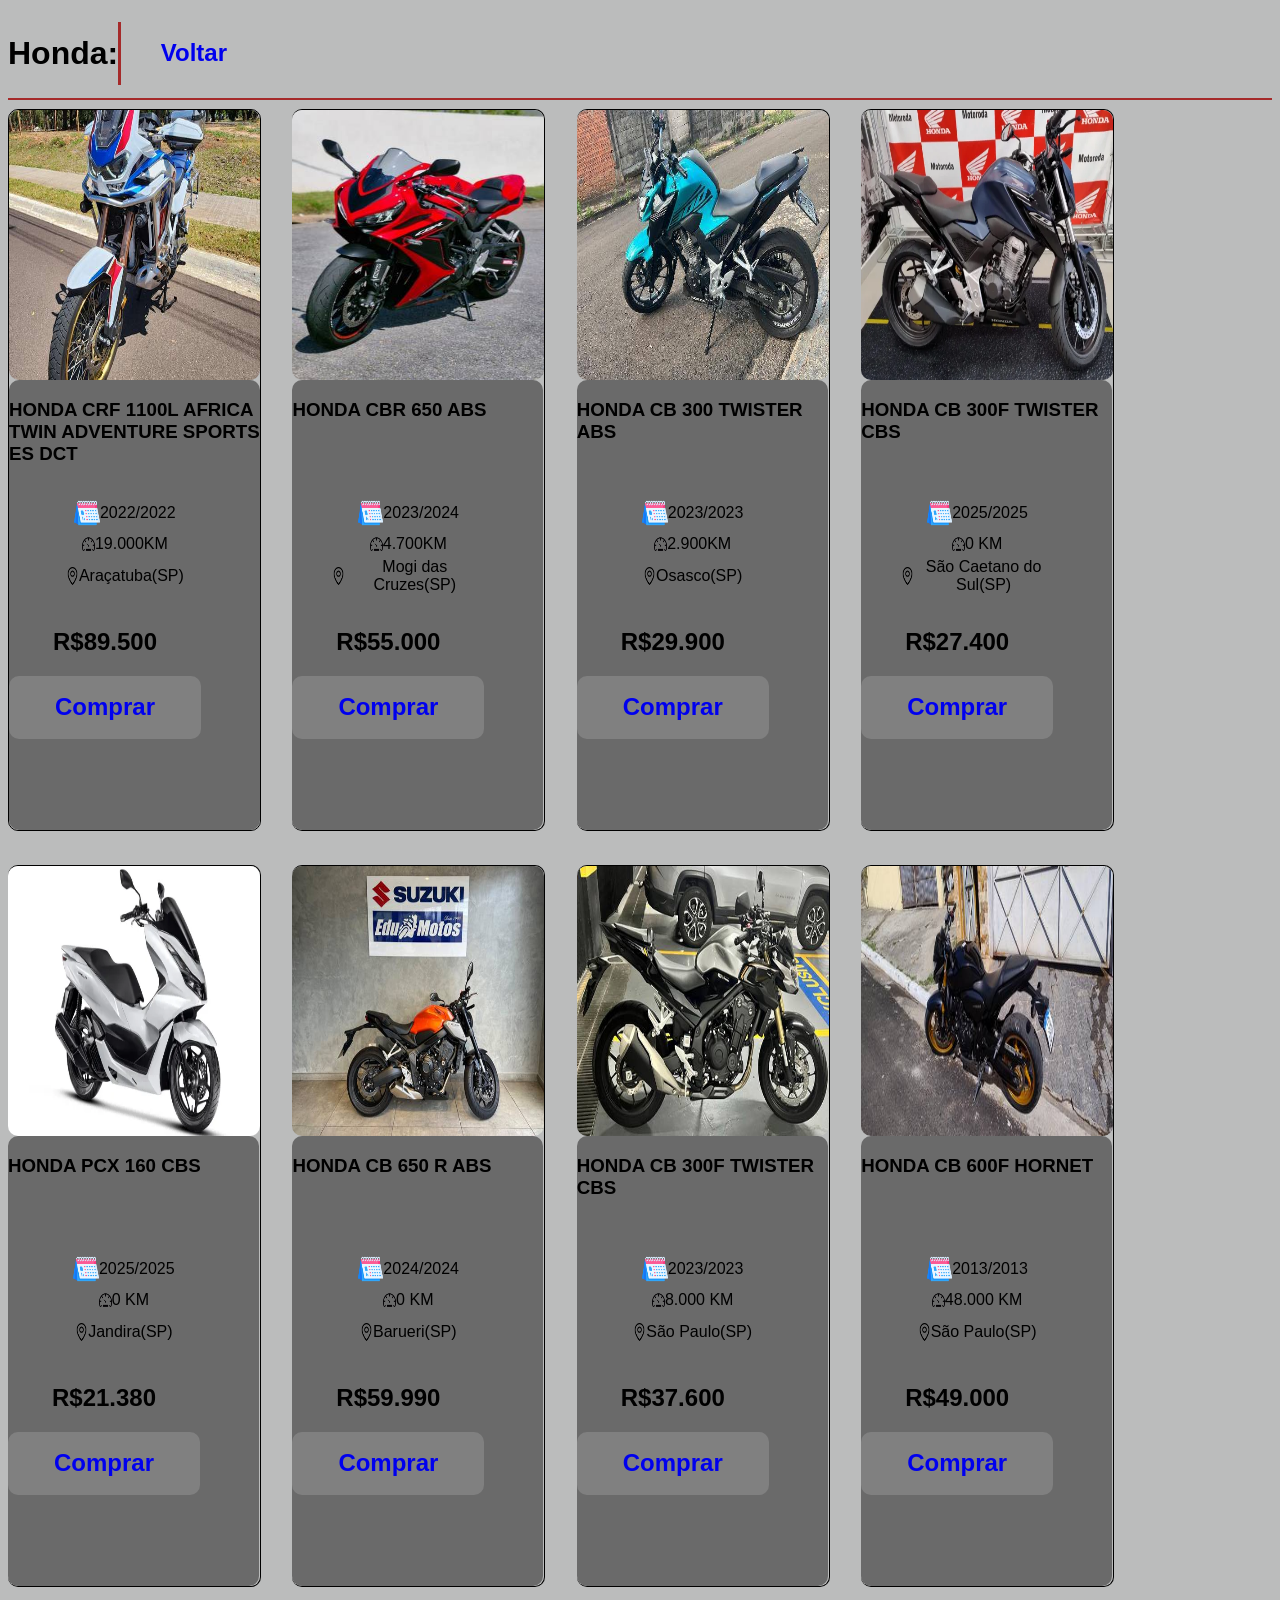
==== honda/index.html @ b101ccfd "siteee" ====
<!DOCTYPE html>
<html lang="pt-br">

<head>
    <meta charset="UTF-8">
    <meta name="viewport" content="width=device-width, initial-scale=1.0">
    <title>Honda</title>
    <link rel="stylesheet" href="honda.css">
</head>

<body>

    <header id="header">

        <h1>Honda:</h1>

        <div id="barrinha"></div>

        <ul>
            <a href="../index.html">
                <h2>Voltar</h2>
            </a>
        </ul>
    </header>
    <div id="espaço"></div>
    <div id="nada"></div>

    <div id="grid">


        <div id="motoA">
            <img src="../images/honda-crf-1100l-africa-twin-adventure-sports-es-dct-wmimagem11463740586.jpg" alt=""
                id="imgmoto">
            <div id="sobre-moto">
                <h3>HONDA CRF 1100L AFRICA TWIN ADVENTURE SPORTS ES DCT</h3>
                <div id="info">
                    <ul>
                        <div id="ano">
                            <img src="../images/2858429.png" alt="" id="foto-calendario" h5>2022/2022</h5>

                        </div>

                        <div id="km">
                            <img src="../images/2204.png" alt="" id="qulometragem" h5>19.000KM</h5>

                        </div>

                        <div id="local">
                            <img src="../images/106121.png" alt="" id="lugar" h5>Araçatuba(SP)</h5>

                        </div>
                    </ul>
                    <h2>R$89.500</h2>
                    <div id="compra">

                        <a href="../" id="comprar">
                            <h2>Comprar</h2>
                        </a>

                    </div>

                </div>

            </div>
        </div>

        <div id="motoB">
            <img src="../images/honda-cbr-650r-abs-WMIMAGEM22144289923.jpg" alt="" id="imgmoto">
            <div id="sobre-moto">
                <h3>HONDA CBR 650 ABS</h3>
                <div id="info">
                    <ul>
                        <div id="ano">
                            <img src="../images/2858429.png" alt="" id="foto-calendario" h5>2023/2024</h5>

                        </div>

                        <div id="km">
                            <img src="../images/2204.png" alt="" id="qulometragem" h5>4.700KM</h5>

                        </div>

                        <div id="local">
                            <img src="../images/106121.png" alt="" id="lugar" h5>Mogi das Cruzes(SP)</h5>

                        </div>
                    </ul>
                    <h2>R$55.000</h2>
                    <div id="compra">

                        <a href="../" id="comprar">
                            <h2>Comprar</h2>
                        </a>

                    </div>

                </div>

            </div>
        </div>

        <div id="motoC">
            <img src="../images/honda-cb-300f-twister-abs-WMIMAGEM16571883797.jpg" alt="" id="imgmoto">
            <div id="sobre-moto">
                <h3>HONDA CB 300 TWISTER ABS</h3>
                <div id="info">
                    <ul>
                        <div id="ano">
                            <img src="../images/2858429.png" alt="" id="foto-calendario" h5>2023/2023</h5>

                        </div>

                        <div id="km">
                            <img src="../images/2204.png" alt="" id="qulometragem" h5>2.900KM</h5>

                        </div>

                        <div id="local">
                            <img src="../images/106121.png" alt="" id="lugar" h5>Osasco(SP)</h5>

                        </div>
                    </ul>
                    <h2>R$29.900</h2>
                    <div id="compra">

                        <a href="../" id="comprar">
                            <h2>Comprar</h2>
                        </a>

                    </div>

                </div>

            </div>
        </div>

        <div id="motoD">
            <img src="../images/honda-cb-300f-twister-cbs-wmimagem12442603531.webp" alt="" id="imgmoto">
            <div id="sobre-moto">
                <h3>HONDA CB 300F TWISTER CBS</h3>
                <div id="info">
                    <ul>
                        <div id="ano">
                            <img src="../images/2858429.png" alt="" id="foto-calendario" h5>2025/2025</h5>

                        </div>

                        <div id="km">
                            <img src="../images/2204.png" alt="" id="qulometragem" h5>0 KM</h5>

                        </div>

                        <div id="local">
                            <img src="../images/106121.png" alt="" id="lugar" h5>São Caetano do Sul(SP)</h5>

                        </div>
                    </ul>
                    <h2>R$27.400</h2>
                    <div id="compra">

                        <a href="../" id="comprar">
                            <h2>Comprar</h2>
                        </a>

                    </div>

                </div>

            </div>
        </div>

        <div id="motoE">
            <img src="../images/honda-pcx-160-cbs-wmimagem19245053714.webp" alt="" id="imgmoto">
            <div id="sobre-moto">
                <h3>HONDA PCX 160 CBS</h3>
                <div id="info">
                    <ul>
                        <div id="ano">
                            <img src="../images/2858429.png" alt="" id="foto-calendario" h5>2025/2025</h5>

                        </div>

                        <div id="km">
                            <img src="../images/2204.png" alt="" id="qulometragem" h5>0 KM</h5>

                        </div>

                        <div id="local">
                            <img src="../images/106121.png" alt="" id="lugar" h5>Jandira(SP)</h5>

                        </div>
                    </ul>
                    <h2>R$21.380</h2>
                    <div id="compra">

                        <a href="../" id="comprar">
                            <h2>Comprar</h2>
                        </a>

                    </div>

                </div>

            </div>
        </div>

        <div id="motoF">
            <img src="../images/hondacb_650_r_abswmimagem17093231831.jpg" alt="" id="imgmoto">
            <div id="sobre-moto">
                <h3>HONDA CB 650 R ABS</h3>
                <div id="info">
                    <ul>
                        <div id="ano">
                            <img src="../images/2858429.png" alt="" id="foto-calendario" h5>2024/2024</h5>

                        </div>

                        <div id="km">
                            <img src="../images/2204.png" alt="" id="qulometragem" h5>0 KM</h5>

                        </div>

                        <div id="local">
                            <img src="../images/106121.png" alt="" id="lugar" h5>Barueri(SP)</h5>

                        </div>
                    </ul>
                    <h2>R$59.990</h2>
                    <div id="compra">

                        <a href="../" id="comprar">
                            <h2>Comprar</h2>
                        </a>

                    </div>

                </div>

            </div>
        </div>

        <div id="motoG">
            <img src="../images/honda-cb-500f-abs-WMIMAGEM20540050349.jpg" alt="" id="imgmoto">
            <div id="sobre-moto">
                <h3>HONDA CB 300F TWISTER CBS</h3>
                <div id="info">
                    <ul>
                        <div id="ano">
                            <img src="../images/2858429.png" alt="" id="foto-calendario" h5>2023/2023</h5>

                        </div>

                        <div id="km">
                            <img src="../images/2204.png" alt="" id="qulometragem" h5>8.000 KM</h5>

                        </div>

                        <div id="local">
                            <img src="../images/106121.png" alt="" id="lugar" h5>São Paulo(SP)</h5>

                        </div>
                    </ul>
                    <h2>R$37.600</h2>
                    <div id="compra">

                        <a href="../" id="comprar">
                            <h2>Comprar</h2>
                        </a>

                    </div>

                </div>

            </div>
        </div>

        <div id="motoH">
            <img src="../images/honda-cb-600f-hornet-WMIMAGEM15422029286.jpg" alt="" id="imgmoto">
            <div id="sobre-moto">
                <h3>HONDA CB 600F HORNET</h3>
                <div id="info">
                    <ul>
                        <div id="ano">
                            <img src="../images/2858429.png" alt="" id="foto-calendario" h5>2013/2013</h5>

                        </div>

                        <div id="km">
                            <img src="../images/2204.png" alt="" id="qulometragem" h5>48.000 KM</h5>

                        </div>

                        <div id="local">
                            <img src="../images/106121.png" alt="" id="lugar" h5>São Paulo(SP)</h5>

                        </div>
                    </ul>
                    <h2>R$49.000</h2>
                    <div id="compra">

                        <a href="../" id="comprar">
                            <h2>Comprar</h2>
                        </a>

                    </div>

                </div>

            </div>
        </div>



    </div>



</body>

</html>
---- honda/honda.css ----
@import url('https://fonts.googleapis.com/css2?family=Arimo:ital,wght@0,400..700;1,400..700&family=Lato:ital,wght@0,100;0,300;0,400;0,700;0,900;1,100;1,300;1,400;1,700;1,900&family=Open+Sans:ital,wght@0,300..800;1,300..800&family=Roboto:ital,wght@0,100..900;1,100..900&display=swap');

body {
    font-family: Verdana, Geneva, Tahoma, sans-serif;
    background-color: rgb(187, 188, 188);
}

#header {
    display: flex;
    height: 10vh;
    align-items: center;
}

#barrinha {
    display: flex;
    width: 0.2vw;
    background-color: brown;
    height: 7vh;
}

#espaço {
    display: flex;
    height: 0.2vh;
    background-color: brown;
}

#nada {
    display: flex;
    height: 1vh;
}

#grid {
    display: grid;
    height: 300vh;
    grid-template-columns: 20% 2.5% 20% 2.5% 20% 2.5% 20% 2.5% 20%;
    grid-template-rows: 28% 28% 28% 28% 28%;
}

#motoA {
    grid-column-start: 1;
    display: flex;
    height: 80vh;
    flex-direction: column;
    border-radius: 10px;
    border: 1px solid;
}

#motoB {
    grid-column-start: 3;
    display: flex;
    height: 80vh;
    flex-direction: column;
    border-radius: 10px;
    border: 1px solid;
    border-left: 10px;
}

#motoC {
    grid-column-start: 5;
    display: flex;
    height: 80vh;
    flex-direction: column;
    border-radius: 10px;
    border: 1px solid;
    border-left: 10px;
}

#motoD {
    grid-column-start: 7;
    display: flex;
    height: 80vh;
    flex-direction: column;
    border-radius: 10px;
    border: 1px solid;
    border-left: 10px;
}

#motoE {
    grid-row-start: 2;
    display: flex;
    height: 80vh;
    flex-direction: column;
    border-radius: 10px;
    border: 1px solid;
    border-left: 10px;
}

#motoF {
    grid-row-start: 2;
    grid-column-start: 3;
    display: flex;
    height: 80vh;
    flex-direction: column;
    border-radius: 10px;
    border: 1px solid;
    border-left: 10px;
}

#motoG {
    grid-row-start: 2;
    grid-column-start: 5;
    display: flex;
    height: 80vh;
    flex-direction: column;
    border-radius: 10px;
    border: 1px solid;
    border-left: 10px;
}
#motoH {
    grid-row-start: 2;
    grid-column-start: 7;
    display: flex;
    height: 80vh;
    flex-direction: column;
    border-radius: 10px;
    border: 1px solid;
    border-left: 10px;
}


#imgmoto {
    display: flex;
    border-radius: 10px;
    height: 30vh;

}

#sobre-moto {
    display: flex;
    height: 50vh;
    width: 19.6vw;
    background-color: rgb(106, 106, 106);
    flex-direction: column;
    border-radius: 10px;
}

#foto-calendario {
    display: flex;
    height: 4vh;
    width: 2vw;
}

#info {
    display: flex;
    height: 16vh;
    width: 15vw;
    flex-direction: column;
    align-items: center;
    text-align: center; 
}

#qulometragem {
    display: flex;
    height: 2vh;
    width: 1vw;
}

#lugar {
    display: flex;
    height: 2vh;
    width: 1vw; 
    flex-direction: column;
}


#ano {
    display: flex;
    justify-content: center;
    align-items: center;
    height: 3.5vh;
}

#km {
    display: flex;
    justify-content: center;
    align-items: center;
    height: 3.5vh;
}

#local {
    display: flex;
    justify-content: center;
    align-items: center;
    height: 3.5vh;
}

#local h5 {
    width: 15vw;
}

#comprar {
    display: flex;
    background-color: grey;
    width: 15vw;
    height: 7vh;
    align-items: center;
    justify-content: center;
    border-radius: 10px;
    
}

a {
    text-decoration: none;
}

#sobre-moto h3 {
    display: flex;
    height: 5vw;
}

#compra {
    display: flex;
    align-items: center;
    width: 15vw;
    justify-content: center;
}
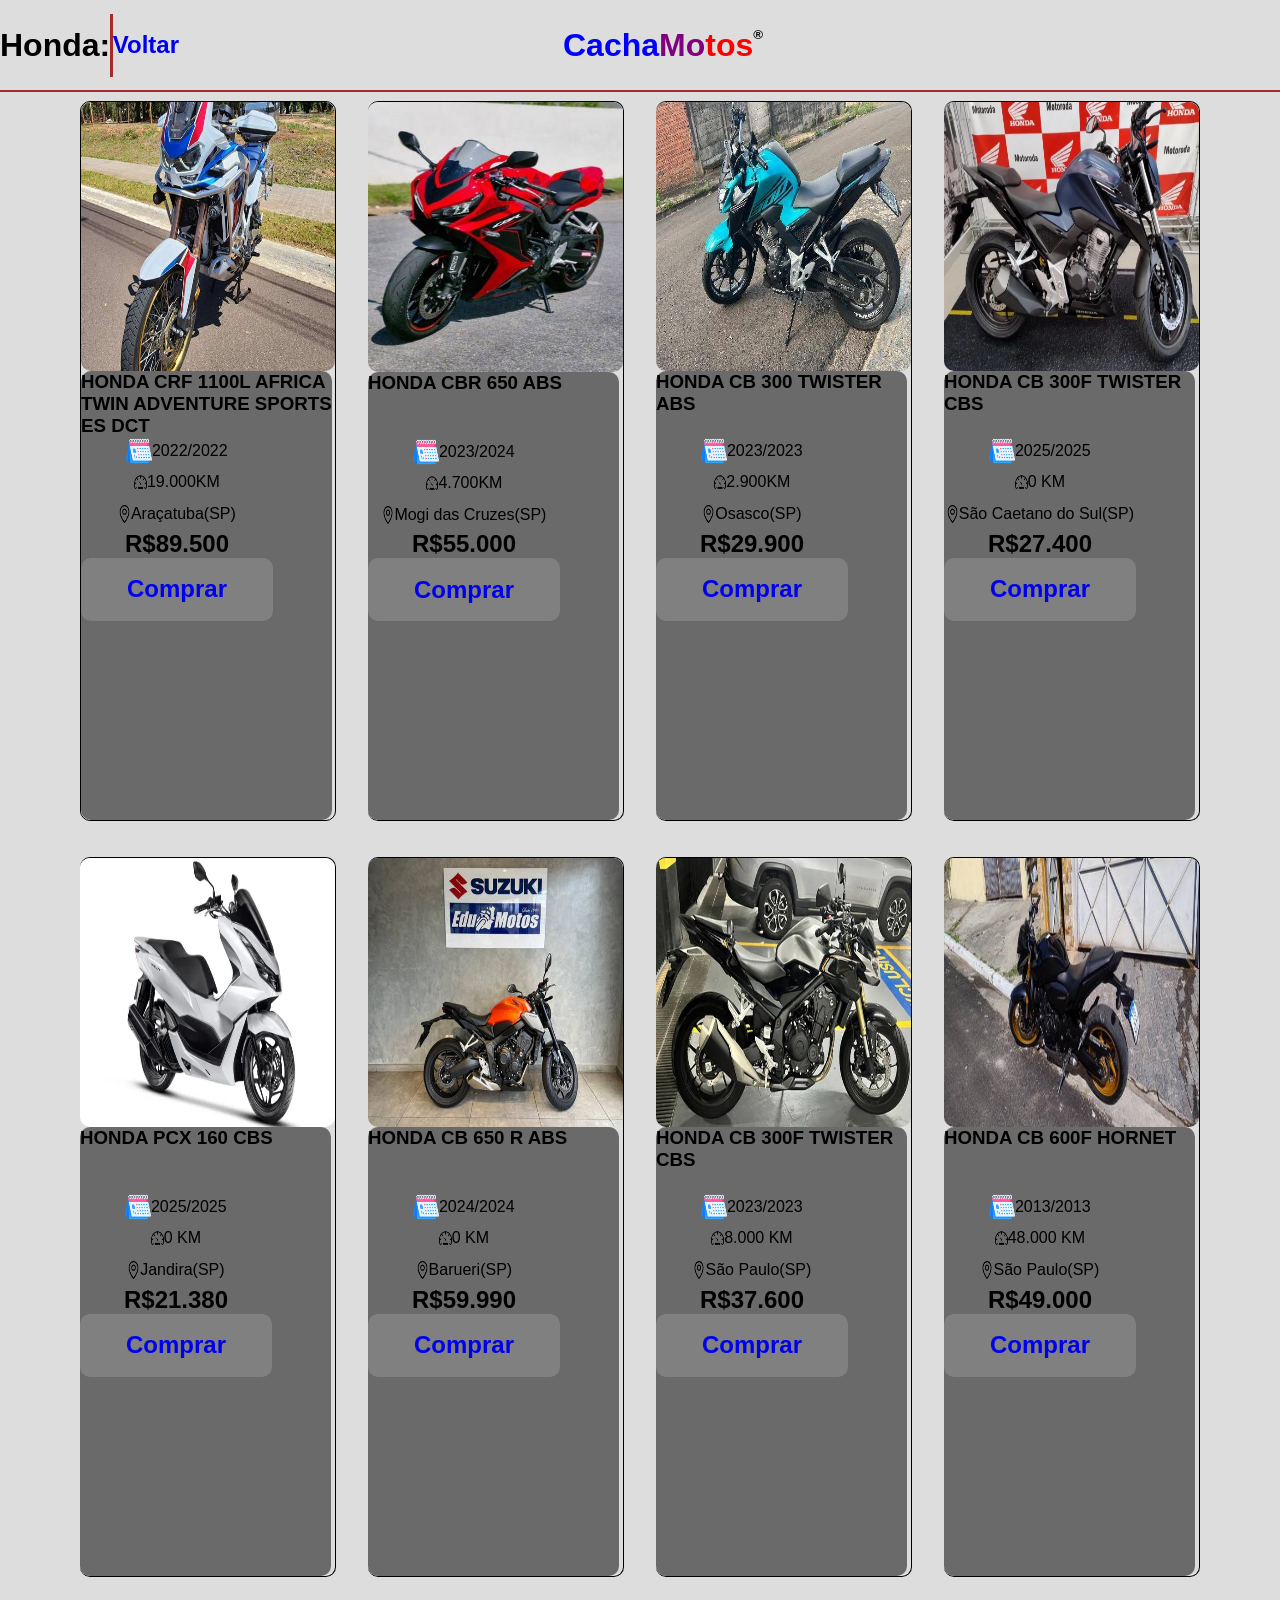
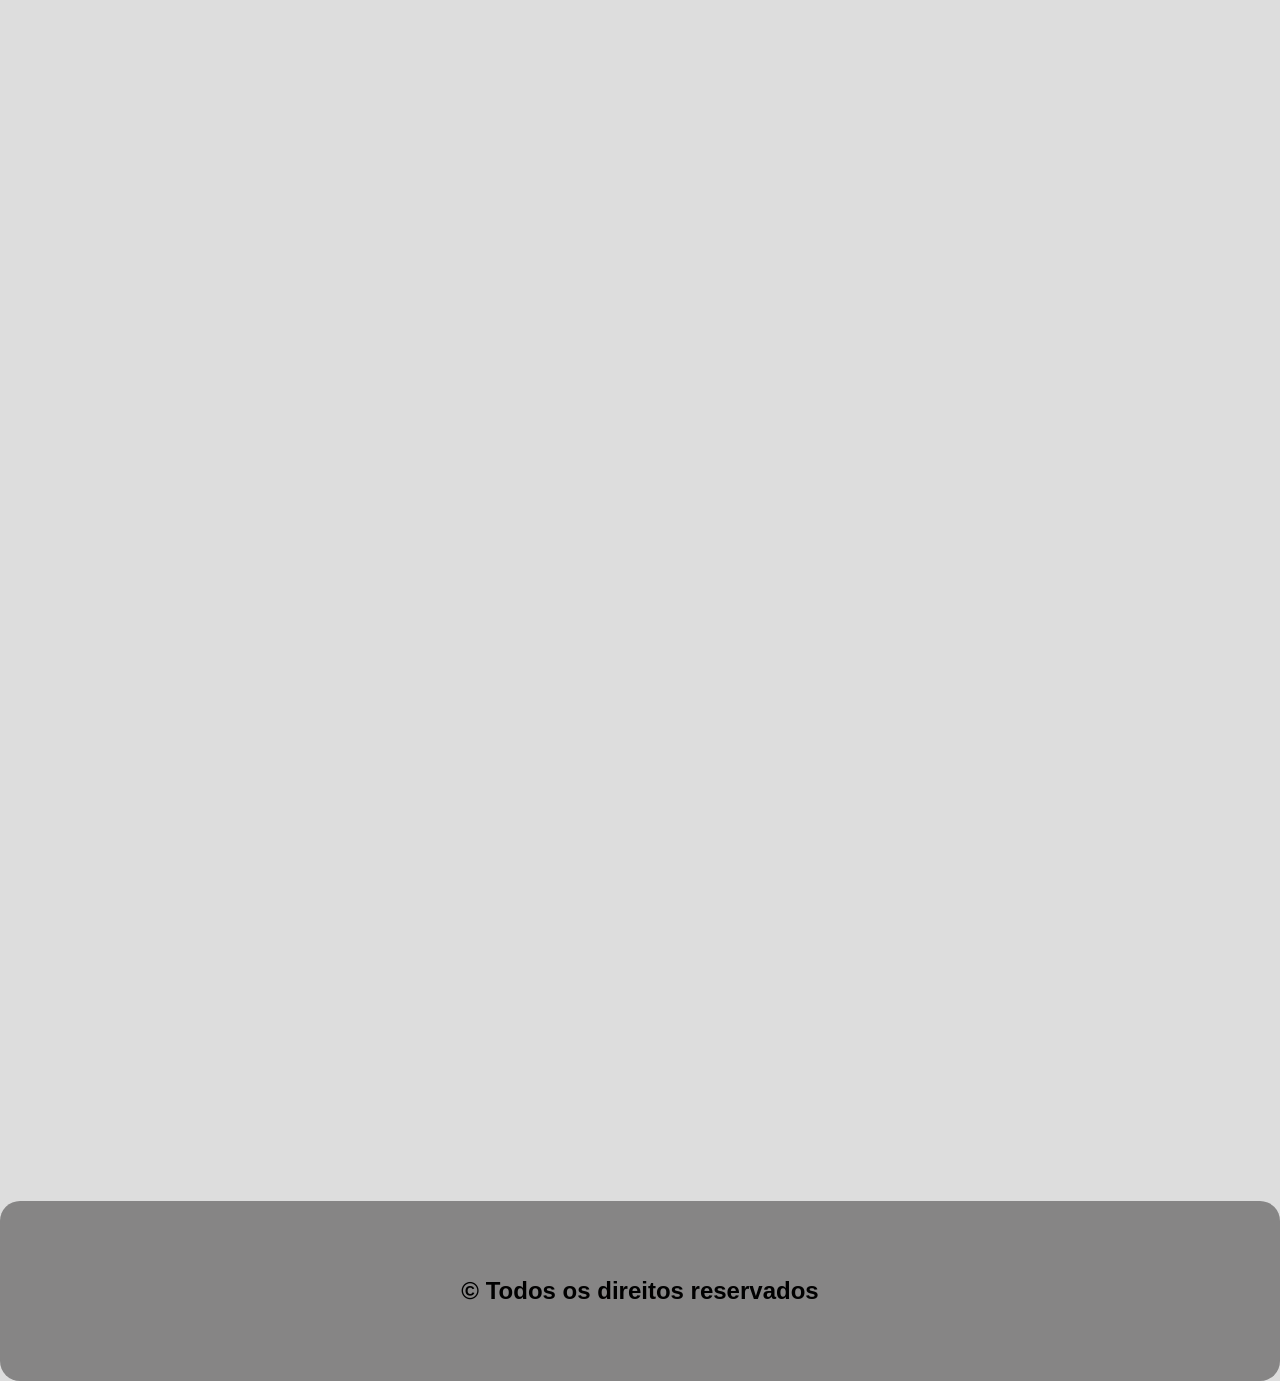
==== commit 1b6abb09: "melhor :)" ====
--- a/honda/index.html
+++ b/honda/index.html
@@ -4,8 +4,9 @@
 <head>
     <meta charset="UTF-8">
     <meta name="viewport" content="width=device-width, initial-scale=1.0">
-    <title>Honda</title>
+    <title>CachaMotos</title>
     <link rel="stylesheet" href="honda.css">
+    <link rel="shortcut icon" href="../images/453537.png" type="image/x-icon">
 </head>
 
 <body>
@@ -21,6 +22,15 @@
                 <h2>Voltar</h2>
             </a>
         </ul>
+        <div id="jjj"></div>
+
+        <div id="nome-loja">
+            <h1 id="azul">Cacha</h1>
+            <h1 id="roxo">Mo</h1>
+            <h1 id="vermelho">tos</h1>
+            <h5>&reg;</h5>
+
+        </div>
     </header>
     <div id="espaço"></div>
     <div id="nada"></div>
@@ -193,9 +203,8 @@
                     <h2>R$21.380</h2>
                     <div id="compra">
 
-                        <a href="../" id="comprar">
-                            <h2>Comprar</h2>
-                        </a>
+                        <a href="../" id="comprar"><h2>Comprar</h2></a>
+                        
 
                     </div>
 
@@ -313,7 +322,11 @@
 
     </div>
 
-
+    <div id="rodape">
+
+        <h2>&copy; Todos os direitos reservados</h2>
+
+    </div>
 
 </body>
 
--- a/honda/honda.css
+++ b/honda/honda.css
@@ -1,8 +1,14 @@
 @import url('https://fonts.googleapis.com/css2?family=Arimo:ital,wght@0,400..700;1,400..700&family=Lato:ital,wght@0,100;0,300;0,400;0,700;0,900;1,100;1,300;1,400;1,700;1,900&family=Open+Sans:ital,wght@0,300..800;1,300..800&family=Roboto:ital,wght@0,100..900;1,100..900&display=swap');
+
+* {
+    margin: 0;
+    padding: 0;
+    box-sizing: border-box;
+}
 
 body {
     font-family: Verdana, Geneva, Tahoma, sans-serif;
-    background-color: rgb(187, 188, 188);
+    background-color: rgb(221, 221, 221);
 }
 
 #header {
@@ -32,8 +38,9 @@
 #grid {
     display: grid;
     height: 300vh;
-    grid-template-columns: 20% 2.5% 20% 2.5% 20% 2.5% 20% 2.5% 20%;
+    grid-template-columns: 20% 2.5% 20% 2.5% 20% 2.5% 20%;
     grid-template-rows: 28% 28% 28% 28% 28%;
+    justify-content: center;
 }
 
 #motoA {
@@ -213,4 +220,30 @@
     align-items: center;
     width: 15vw;
     justify-content: center;
+}
+
+#nome-loja{
+    display: flex;
+    flex-direction: row;
+}
+#azul{
+    color: blue;
+}
+#roxo{
+    color: purple;
+}
+#vermelho {
+    color: red;
+}
+#jjj{
+    display: flex;
+    width: 30vw;
+}
+#rodape{
+    display: flex;
+    background-color: rgb(134, 133, 133);
+    height: 20vh;
+    justify-content: center;
+    align-items: center;
+    border-radius: 20px;
 }
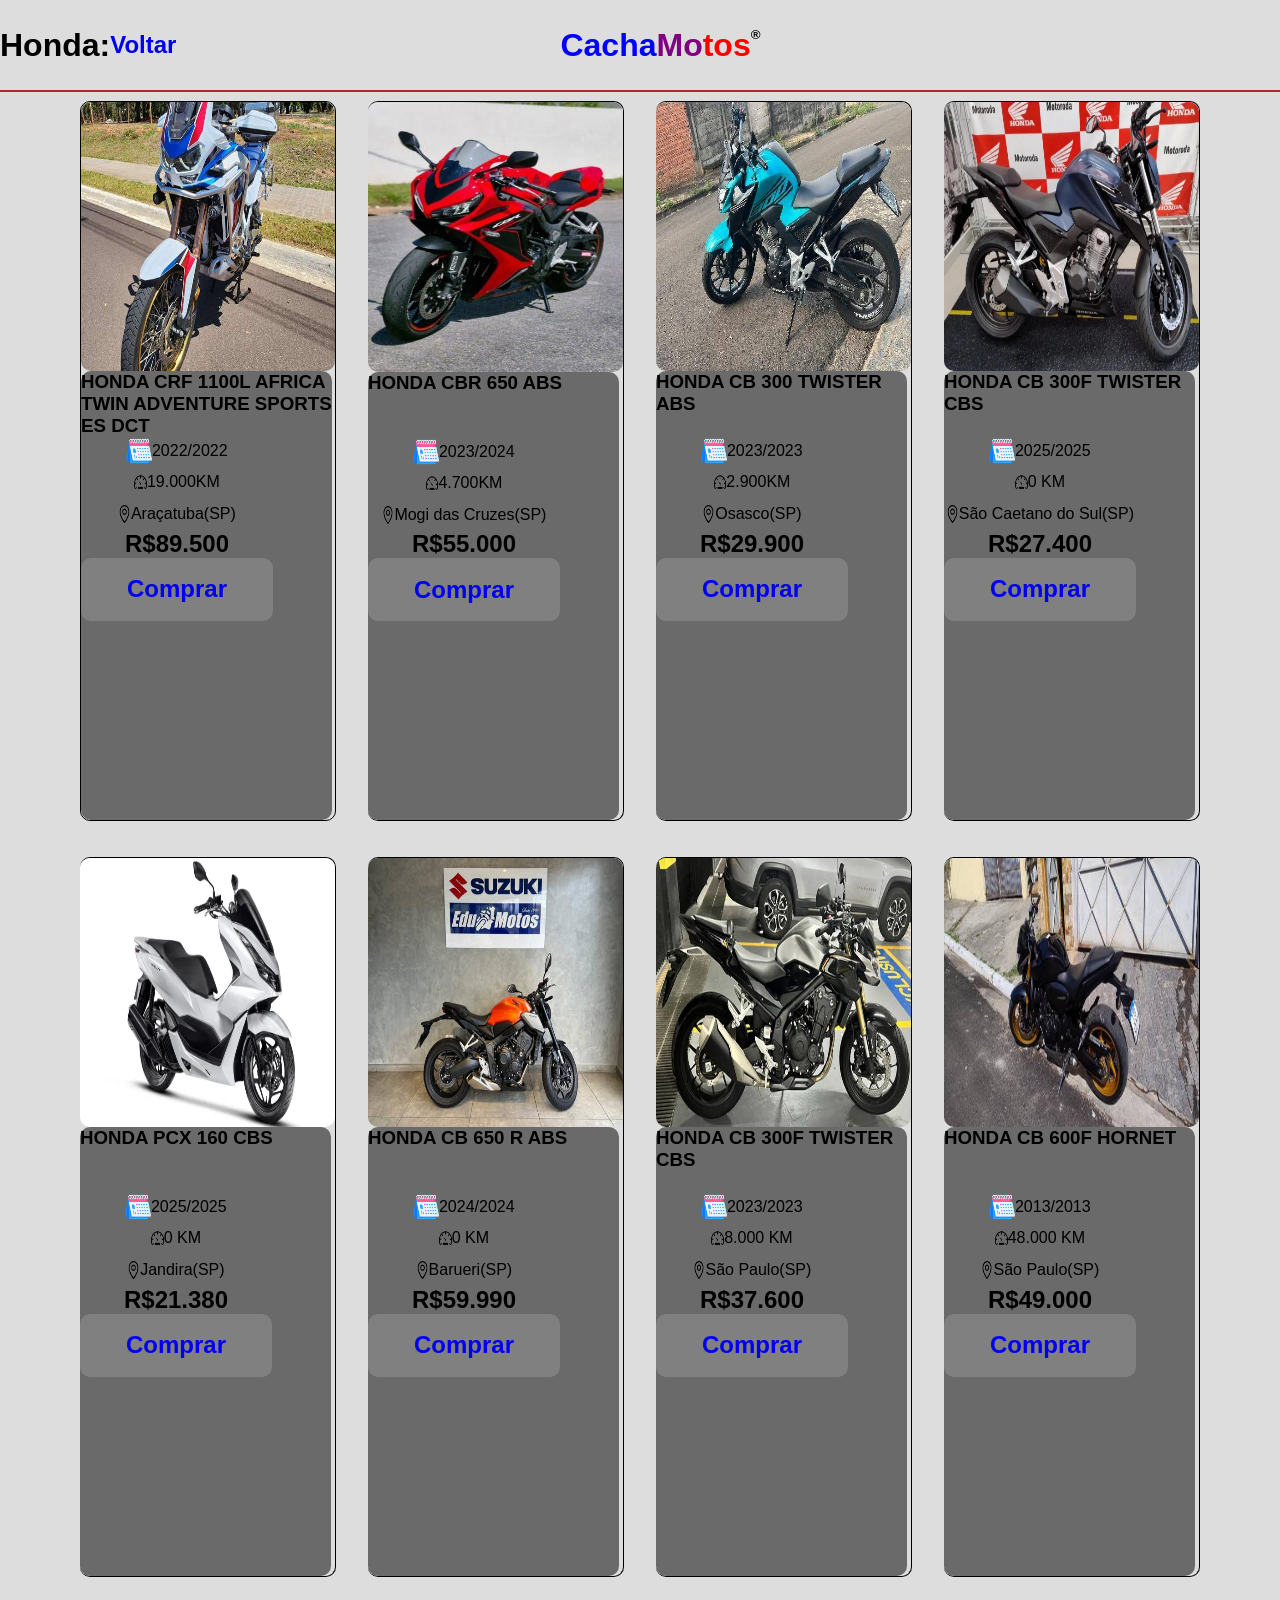
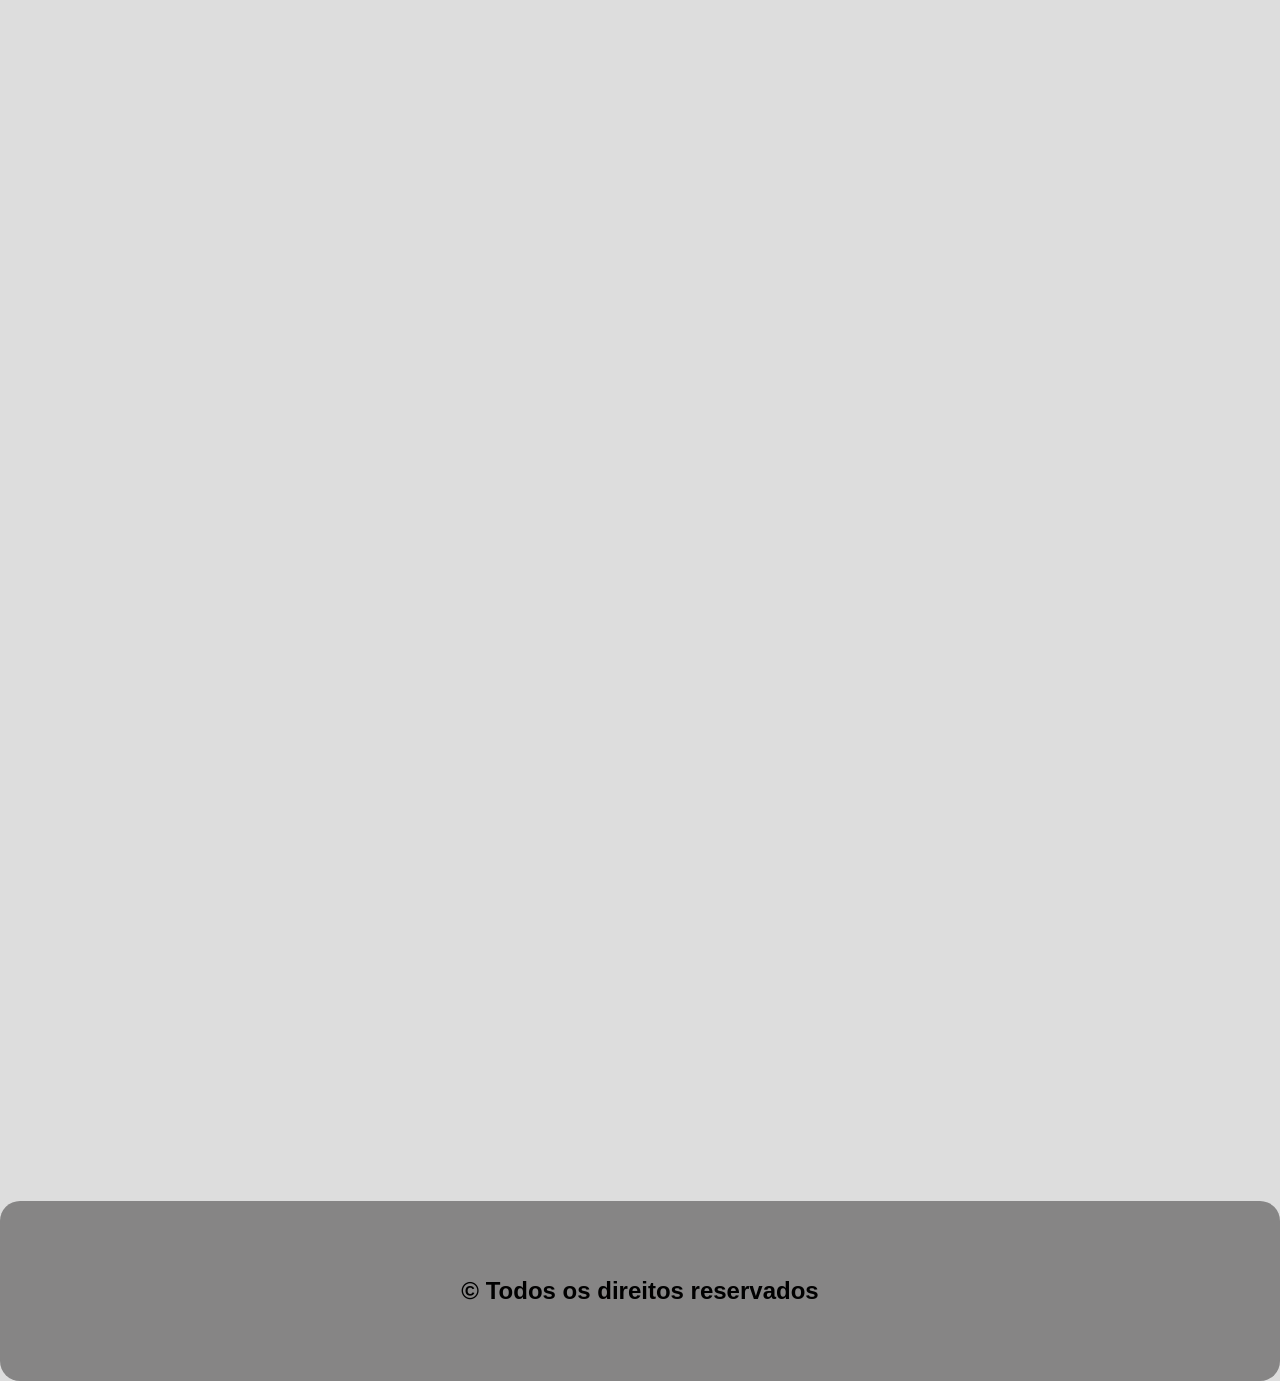
==== commit c4688af6: "siteeeee" ====
--- a/honda/index.html
+++ b/honda/index.html
@@ -15,7 +15,7 @@
 
         <h1>Honda:</h1>
 
-        <div id="barrinha"></div>
+        
 
         <ul>
             <a href="../index.html">
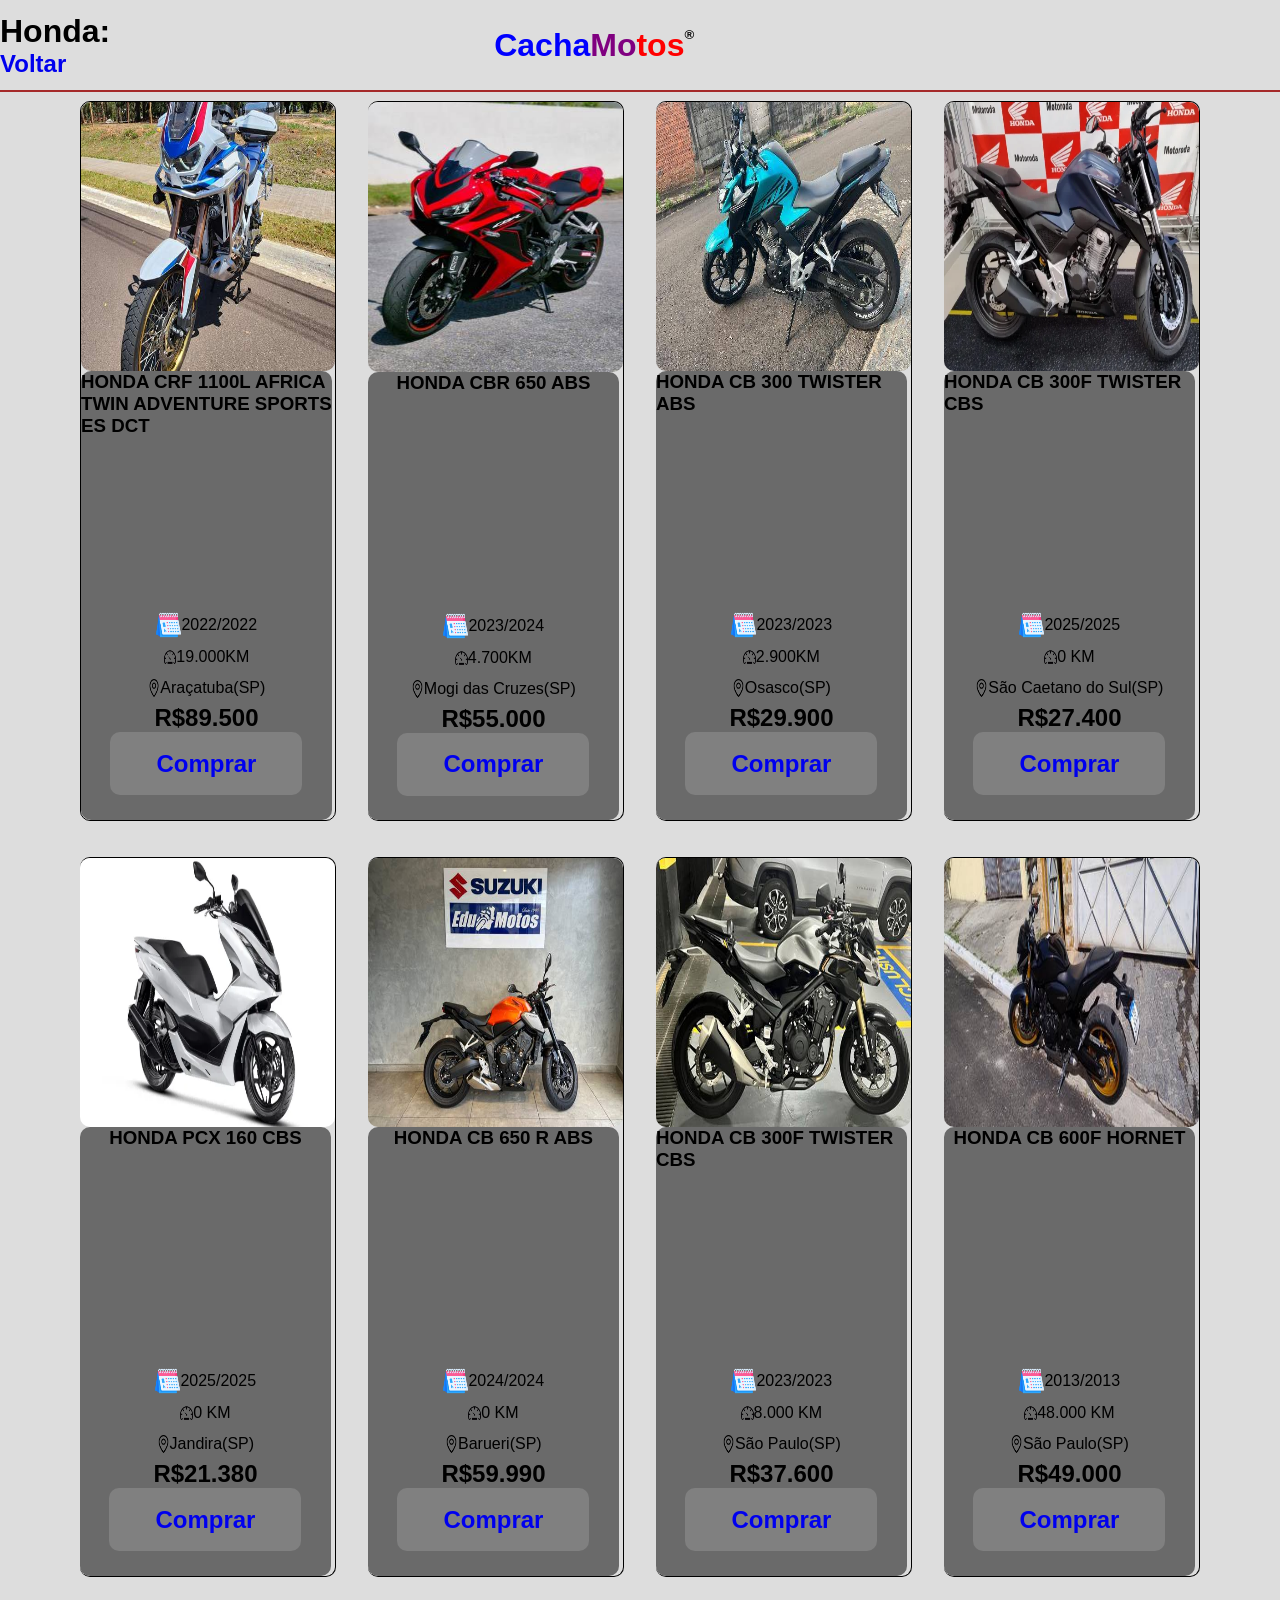
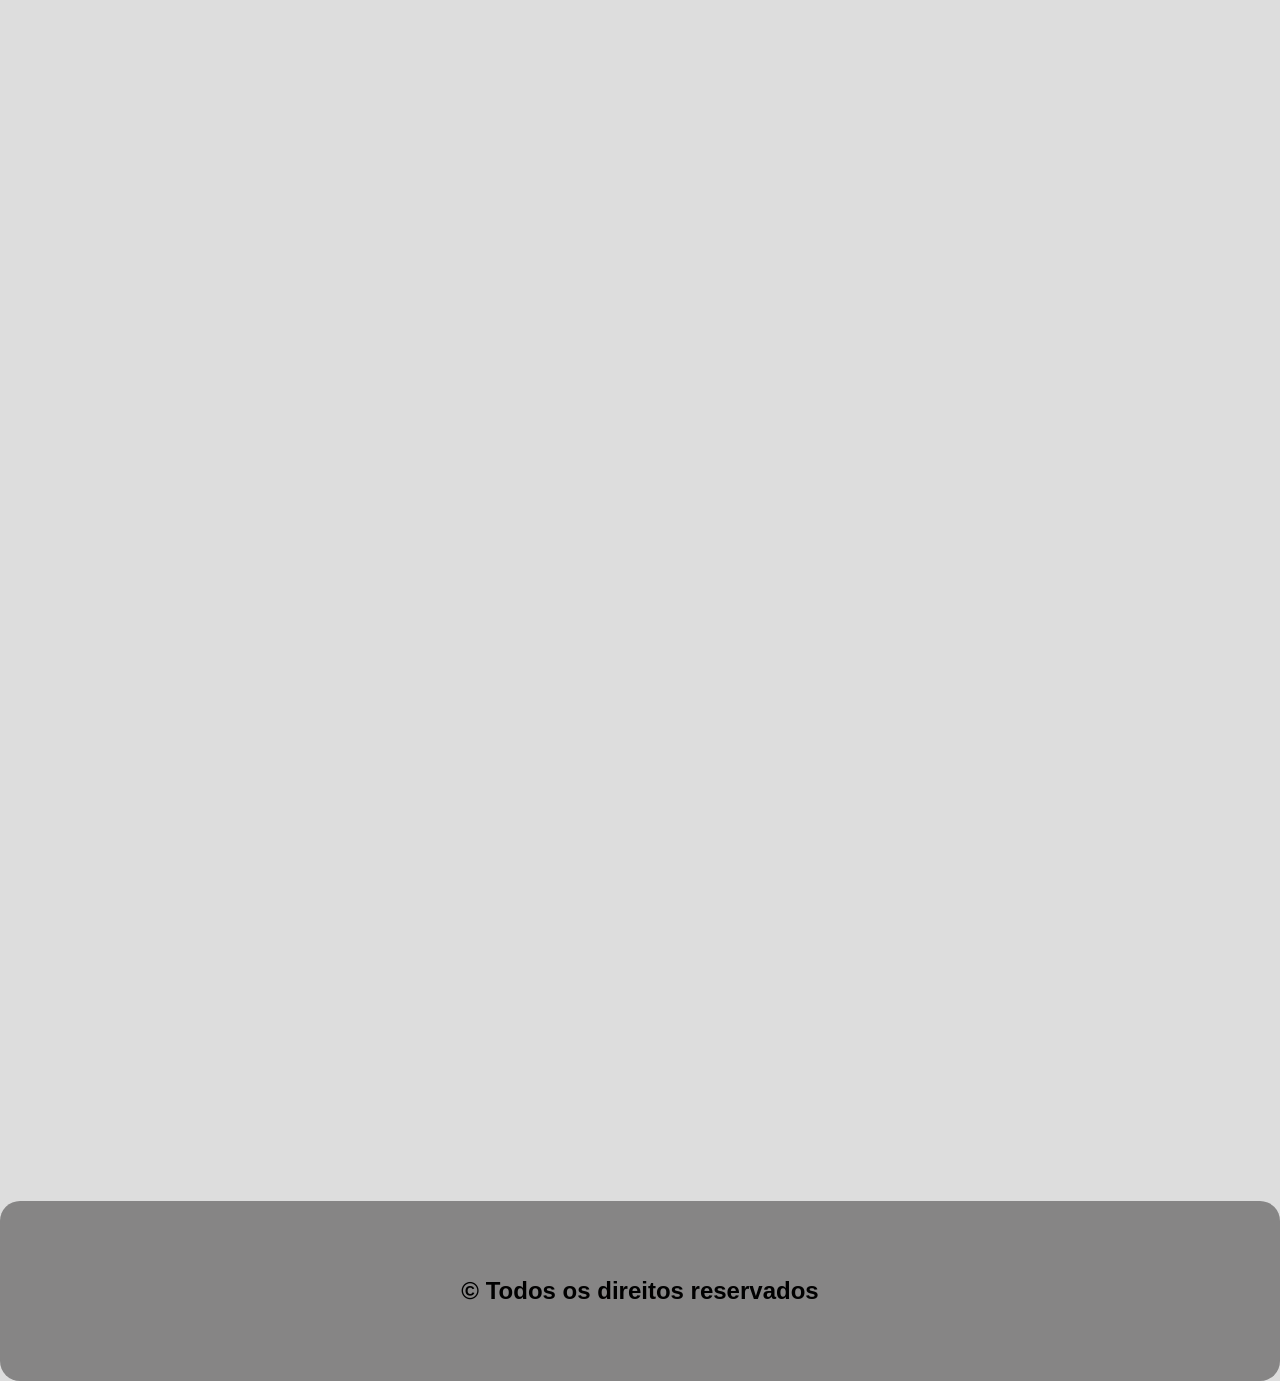
==== commit 930e1711: "atualização 13.11.25.09.40" ====
--- a/honda/index.html
+++ b/honda/index.html
@@ -12,16 +12,15 @@
 <body>
 
     <header id="header">
-
+        <div id="HV">
         <h1>Honda:</h1>
-
-        
 
         <ul>
             <a href="../index.html">
                 <h2>Voltar</h2>
             </a>
         </ul>
+        </div>
         <div id="jjj"></div>
 
         <div id="nome-loja">
@@ -63,7 +62,7 @@
                     <h2>R$89.500</h2>
                     <div id="compra">
 
-                        <a href="../" id="comprar">
+                        <a href="../login/fazer_login.html" id="comprar">
                             <h2>Comprar</h2>
                         </a>
 
@@ -98,7 +97,7 @@
                     <h2>R$55.000</h2>
                     <div id="compra">
 
-                        <a href="../" id="comprar">
+                        <a href="../login/fazer_login.html" id="comprar">
                             <h2>Comprar</h2>
                         </a>
 
@@ -133,7 +132,7 @@
                     <h2>R$29.900</h2>
                     <div id="compra">
 
-                        <a href="../" id="comprar">
+                        <a href="../login/fazer_login.html" id="comprar">
                             <h2>Comprar</h2>
                         </a>
 
@@ -168,7 +167,7 @@
                     <h2>R$27.400</h2>
                     <div id="compra">
 
-                        <a href="../" id="comprar">
+                        <a href="../login/fazer_login.html" id="comprar">
                             <h2>Comprar</h2>
                         </a>
 
@@ -203,8 +202,10 @@
                     <h2>R$21.380</h2>
                     <div id="compra">
 
-                        <a href="../" id="comprar"><h2>Comprar</h2></a>
-                        
+                        <a href="../login/fazer_login.html" id="comprar">
+                            <h2>Comprar</h2>
+                        </a>
+
 
                     </div>
 
@@ -237,7 +238,7 @@
                     <h2>R$59.990</h2>
                     <div id="compra">
 
-                        <a href="../" id="comprar">
+                        <a href="../login/fazer_login.html" id="comprar">
                             <h2>Comprar</h2>
                         </a>
 
@@ -272,7 +273,7 @@
                     <h2>R$37.600</h2>
                     <div id="compra">
 
-                        <a href="../" id="comprar">
+                        <a href="../login/fazer_login.html" id="comprar">
                             <h2>Comprar</h2>
                         </a>
 
@@ -307,7 +308,7 @@
                     <h2>R$49.000</h2>
                     <div id="compra">
 
-                        <a href="../" id="comprar">
+                        <a href="../login/fazer_login.html" id="comprar">
                             <h2>Comprar</h2>
                         </a>
 
--- a/honda/honda.css
+++ b/honda/honda.css
@@ -113,6 +113,7 @@
     border: 1px solid;
     border-left: 10px;
 }
+
 #motoH {
     grid-row-start: 2;
     grid-column-start: 7;
@@ -139,6 +140,7 @@
     background-color: rgb(106, 106, 106);
     flex-direction: column;
     border-radius: 10px;
+    align-items: center;
 }
 
 #foto-calendario {
@@ -149,11 +151,11 @@
 
 #info {
     display: flex;
-    height: 16vh;
+    height: 40vh;
     width: 15vw;
     flex-direction: column;
-    align-items: center;
-    text-align: center; 
+    justify-content: flex-end;
+    text-align: center;
 }
 
 #qulometragem {
@@ -165,7 +167,7 @@
 #lugar {
     display: flex;
     height: 2vh;
-    width: 1vw; 
+    width: 1vw;
     flex-direction: column;
 }
 
@@ -203,7 +205,7 @@
     align-items: center;
     justify-content: center;
     border-radius: 10px;
-    
+
 }
 
 a {
@@ -222,28 +224,199 @@
     justify-content: center;
 }
 
-#nome-loja{
+#nome-loja {
     display: flex;
     flex-direction: row;
 }
-#azul{
+
+#azul {
     color: blue;
 }
-#roxo{
+
+#roxo {
     color: purple;
 }
+
 #vermelho {
     color: red;
 }
-#jjj{
+
+#jjj {
     display: flex;
     width: 30vw;
 }
-#rodape{
+
+#rodape {
     display: flex;
     background-color: rgb(134, 133, 133);
     height: 20vh;
     justify-content: center;
     align-items: center;
     border-radius: 20px;
+    
+}
+@media (max-width:850px){
+    #nome-loja{
+        display: flex;
+        border-top: 20px solid rgb(221, 221, 221);
+        
+    }
+    #rodape {
+        display: flex;
+        width: 100vw;
+    }
+
+    #header{
+        display: flex;
+        flex-direction: column;
+        height: 20vh;
+        width: 91vw;
+        
+    }
+    
+    #grid {
+        display: grid;
+        height: 300vh;
+        grid-template-columns: 20% 2.5% 20% 2.5% 20%;
+        grid-template-rows: 28% 28% 28% 28% 28%;
+        justify-content: center;
+    }
+    #motoA {
+        grid-column-start: 1;
+        display: flex;
+       
+    }
+    
+    #motoB {
+        grid-column-start: 3;
+        display: flex;
+        
+    }
+    
+    #motoC {
+        grid-column-start: 5;
+        display: flex;
+       
+    }
+    
+    #motoD {
+        grid-column-start: 1;
+        grid-row-start: 2;
+        display: flex;
+        
+    }
+    
+    #motoE {
+        grid-column-start: 3; 
+        grid-row-start: 2;
+        display: flex;
+        
+    }
+    
+    #motoF {
+        grid-row-start: 2; 
+        grid-column-start: 5;
+        display: flex;
+        
+    }
+    
+    #motoG {
+        grid-row-start: 3;
+        grid-column-start: 1;
+        display: flex;
+        
+    }
+    
+    #motoH {
+        grid-row-start: 3;
+        grid-column-start: 3;
+        display: flex;
+       
+    }
+}
+
+@media (max-width:425px){
+    #nome-loja{
+        display: flex;
+        border-top: 20px solid rgb(221, 221, 221);
+        
+    }
+
+    #header{
+        display: flex;
+        flex-direction: column;
+        height: 20vh;
+        
+    }
+    
+    #grid {
+        display: grid;
+        height: 500vh;
+        grid-template-columns: 20% 40% 20%;
+        grid-template-rows: 28% 28% 28% 28% 28% 28% 2%;
+        justify-content: center;
+    }
+    #motoA {
+        grid-column-start: 1;
+        display: flex;
+        width: 40vw;
+       
+    }
+    
+    #motoB {
+        grid-column-start: 3;
+        display: flex;
+        width: 40vw;
+    }
+    
+    #motoC {
+        grid-column-start: 1;
+        grid-row-start: 2;
+        display: flex;
+        width: 40vw;
+    }
+    
+    #motoD {
+        grid-column-start: 3;
+        grid-row-start: 2;
+        display: flex;
+        width: 40vw;
+    }
+    
+    #motoE {
+        grid-column-start: 1; 
+        grid-row-start: 3;
+        display: flex;
+        width: 40vw;
+    }
+    
+    #motoF {
+        grid-row-start: 3; 
+        grid-column-start: 3;
+        display: flex;
+        width: 40vw;
+    }
+    
+    #motoG {
+        grid-row-start: 4;
+        grid-column-start: 1;
+        display: flex;
+        width: 40vw;
+    }
+    
+    #motoH {
+        grid-row-start: 4;
+        grid-column-start: 3;
+        display: flex;
+        width: 40vw;
+    } 
+    #sobre-moto{
+        display: flex;
+        width: 40vw;
+    }
+    #rodape {
+        display: flex;
+        width: 113vw;
+        
+    }
 }
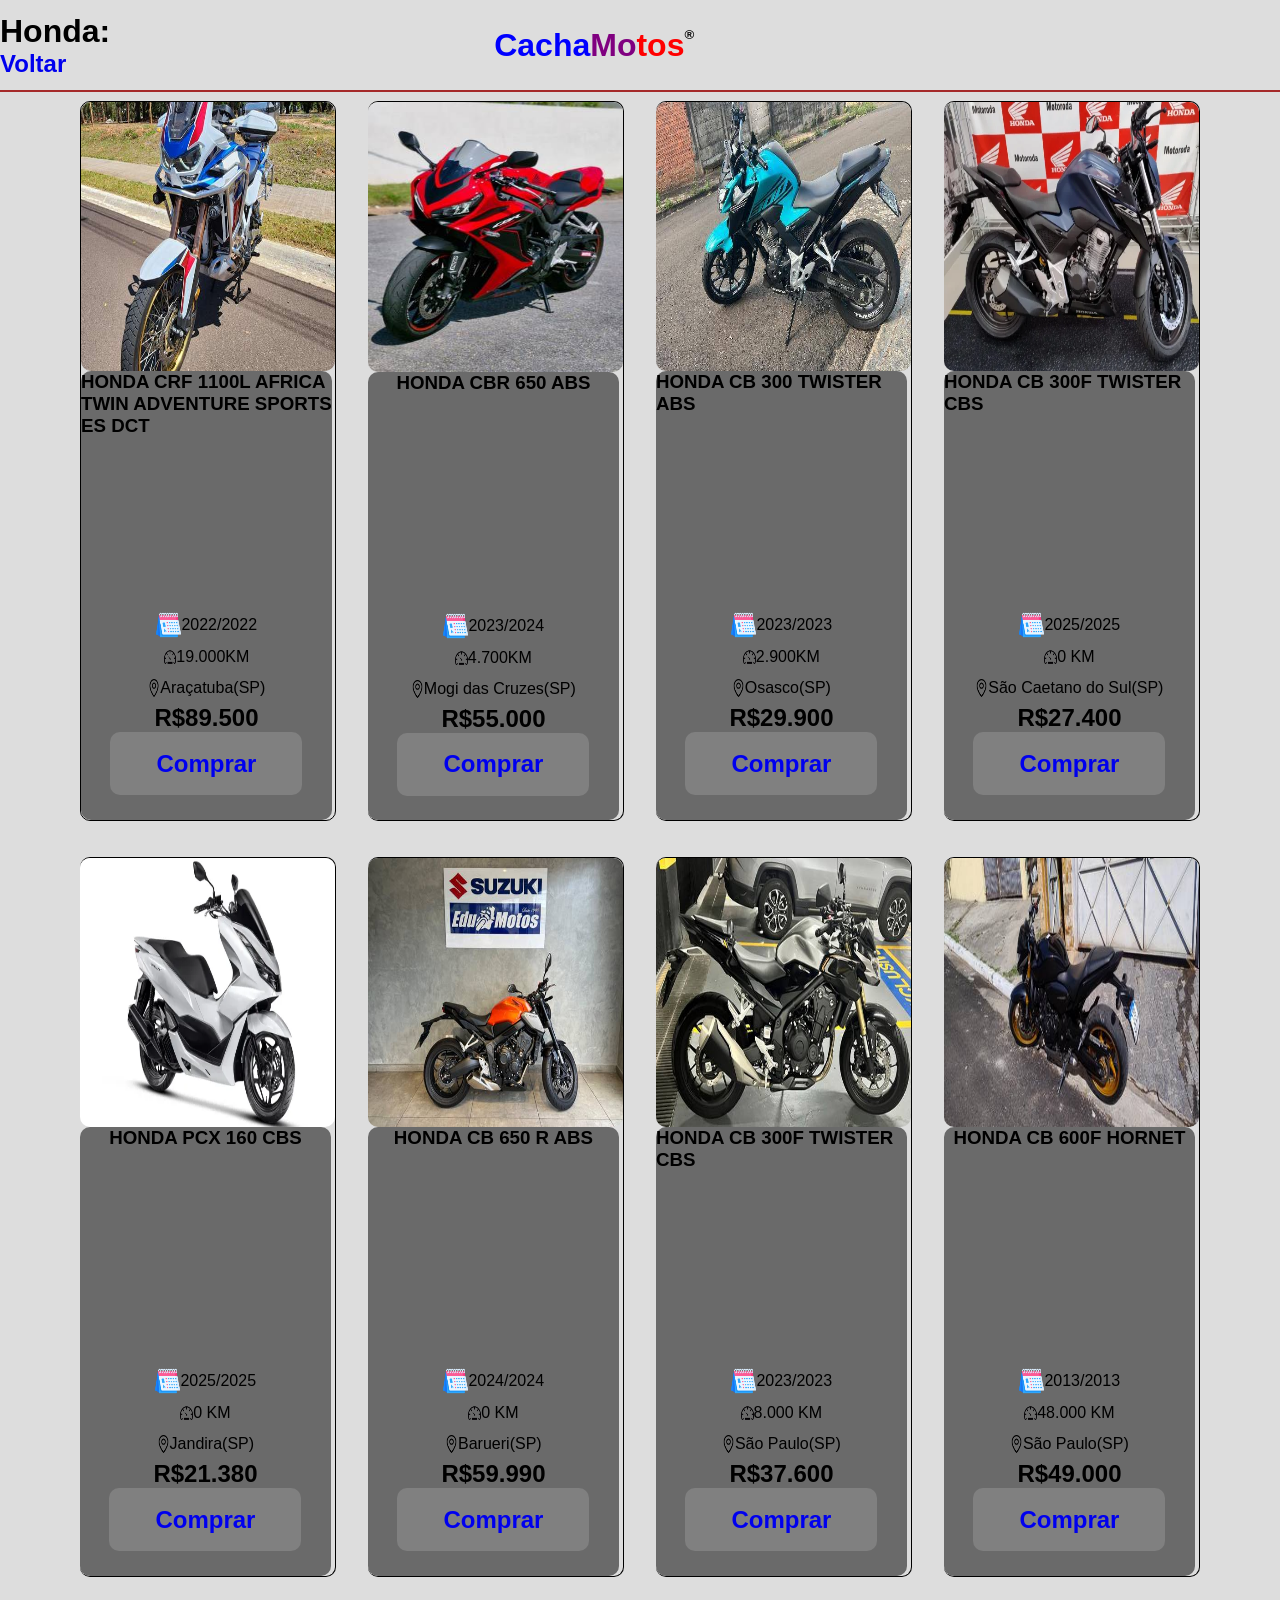
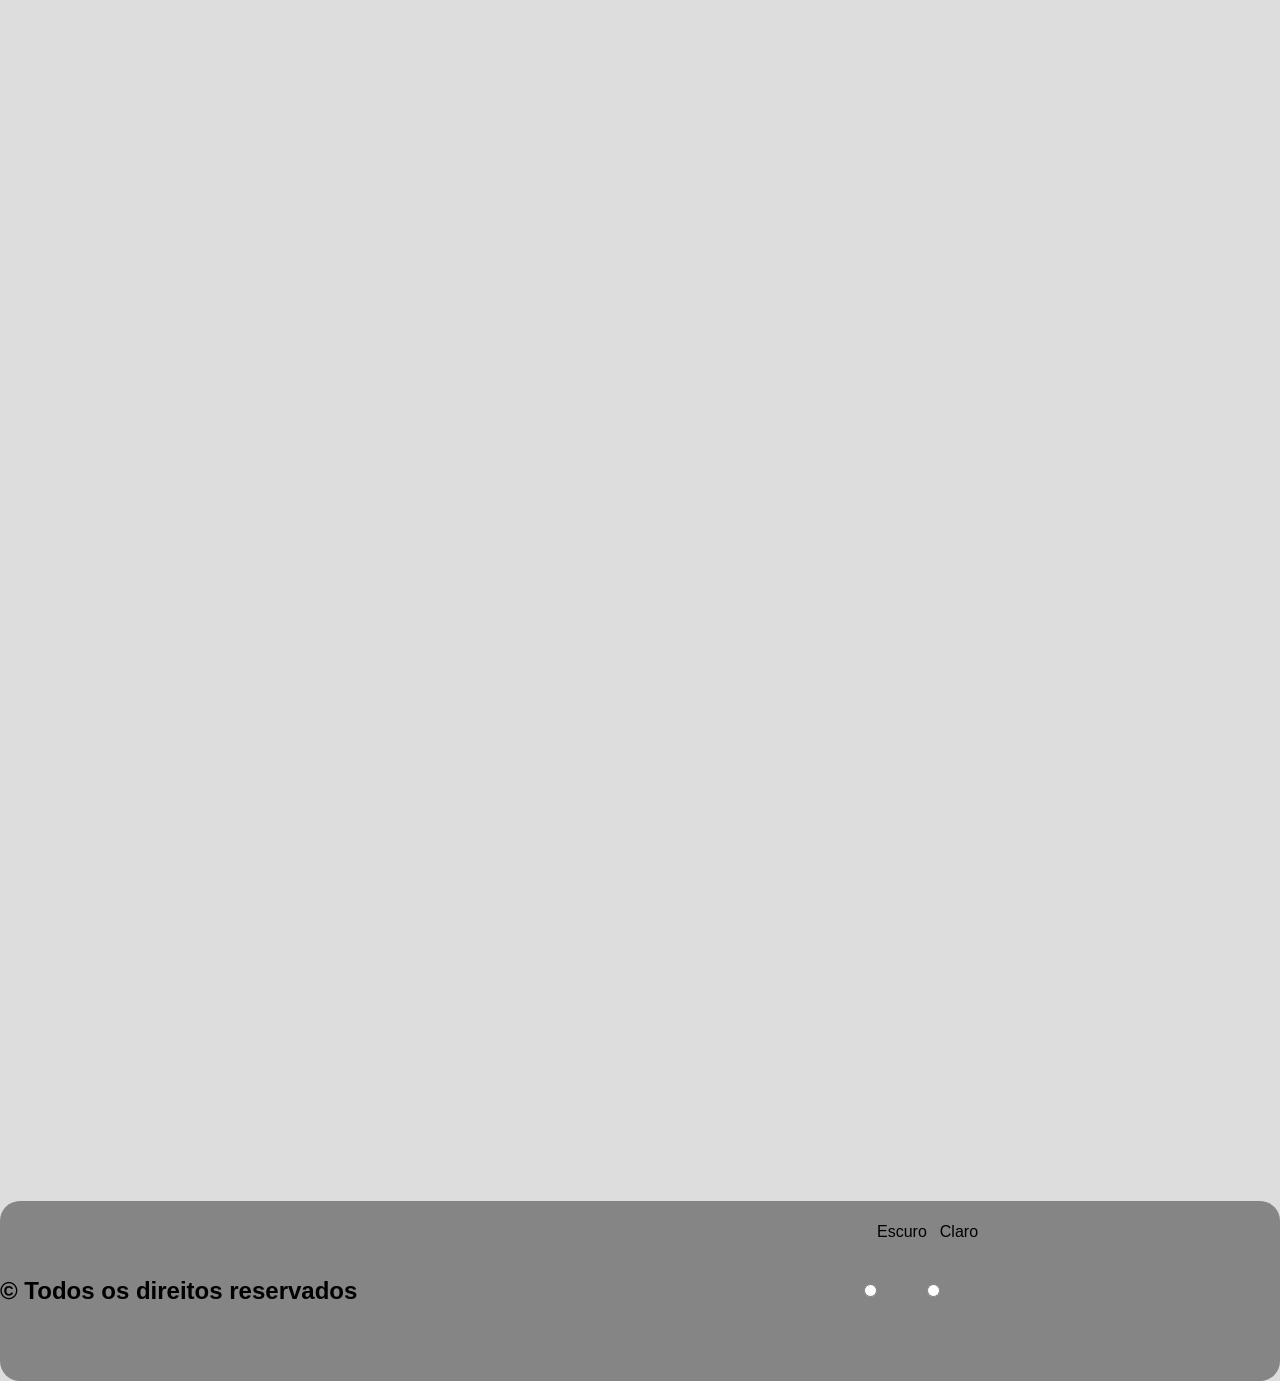
==== commit 58eeb1c3: "javascript" ====
--- a/honda/index.html
+++ b/honda/index.html
@@ -9,7 +9,7 @@
     <link rel="shortcut icon" href="../images/453537.png" type="image/x-icon">
 </head>
 
-<body>
+<body id="body">
 
     <header id="header">
         <div id="HV">
@@ -327,7 +327,20 @@
 
         <h2>&copy; Todos os direitos reservados</h2>
 
+        <div id="tema">
+            <div id="temas-CE">
+                <input type="radio" id="tema-escuro" name="tema" value="1"onclick="mudartema('black')">
+                <label for="html">Escuro</label>
+                <br>
+                <input type="radio" id="tema-claro" name="tema" value="2"onclick="mudartema('white')">
+                <label for="html">Claro</label>
+                <br>
+            </div>
+        </div>
+
     </div>
+    
+    <script src="../estilo.js"></script>
 
 </body>
 
--- a/honda/honda.css
+++ b/honda/honda.css
@@ -251,6 +251,7 @@
     background-color: rgb(134, 133, 133);
     height: 20vh;
     justify-content: center;
+    justify-content: space-between;
     align-items: center;
     border-radius: 20px;
     
@@ -419,4 +420,16 @@
         width: 113vw;
         
     }
+}
+#tema{
+    display: flex;
+    width: 35vw;
+    height: 18vh;
+    align-items: center;
+    justify-content: center;
+}
+#temas-CE{
+    display: flex;
+    width: 30vw;
+    height: 15vh;
 }
